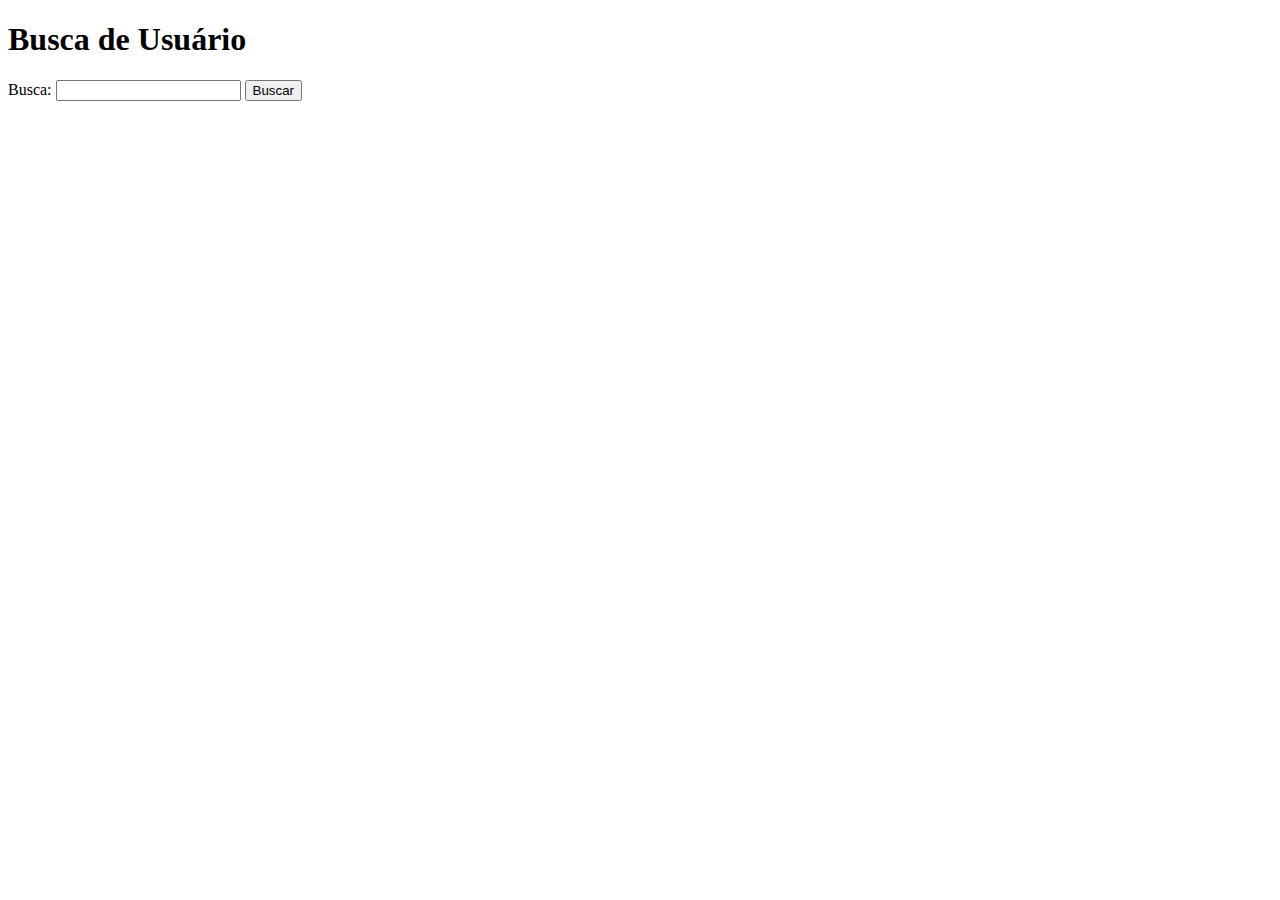
==== Despesas.html @ 92f648e5 "first commit" ====
<!DOCTYPE html>
<html lang="en">

<head>
  <meta charset="UTF-8">
  <meta http-equiv="X-UA-Compatible" content="IE=edge">
  <meta name="viewport" content="width=device-width, initial-scale=1.0">

  <title>Seleção de usuário e valor do gasto</title>

  <link href="https://cdn.jsdelivr.net/npm/bootstrap@5.3.0-alpha3/dist/css/bootstrap.min.css" rel="stylesheet"
  integrity="sha384-KK94CHFLLe+nY2dmCWGMq91rCGa5gtU4mk92HdvYe+M/SXH301p5ILy+dN9+nJOZ" crossorigin="anonymous">

  <link rel="stylesheet" href="./assets/css/style4.css">
</head>

<body> 
  <form id="CalcularDespesas"></form>
    <div id="oi"> 
        
    </div>
    
    <h1>Busca de Usuário</h1>
  
    <label for="Busca">Busca:</label>
    <input type="text" id="Busca">

    <button id="btnBuscar">Buscar</button>

</body>

<script src="./assets/js/script4.js"></script>
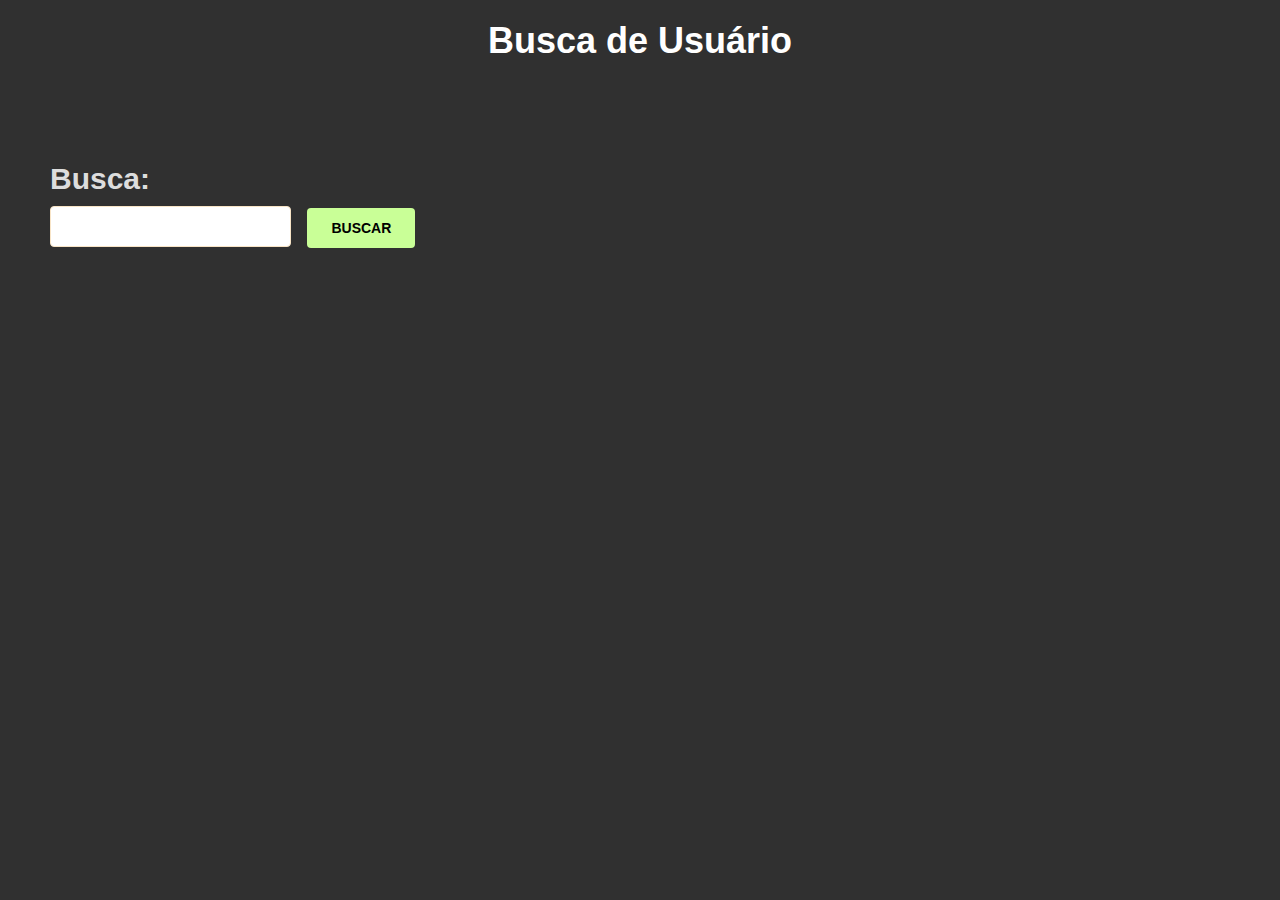
==== commit 768268b6: "GS1" ====
--- a/Despesas.html
+++ b/Despesas.html
@@ -5,27 +5,33 @@
   <meta charset="UTF-8">
   <meta http-equiv="X-UA-Compatible" content="IE=edge">
   <meta name="viewport" content="width=device-width, initial-scale=1.0">
+  <link href="https://cdn.jsdelivr.net/npm/bootstrap@5.3.0-alpha3/dist/css/bootstrap.min.css" rel="stylesheet"
+  integrity="sha384-KK94CHFLLe+nY2dmCWGMq91rCGa5gtU4mk92HdvYe+M/SXH301p5ILy+dN9+nJOZ" crossorigin="anonymous">
+
+  <link rel="stylesheet" href="https://cdn.jsdelivr.net/npm/bootstrap-icons@1.10.5/font/bootstrap-icons.css">
+  <link rel="stylesheet" href="./assets/css/style4.css">
 
   <title>Seleção de usuário e valor do gasto</title>
 
-  <link href="https://cdn.jsdelivr.net/npm/bootstrap@5.3.0-alpha3/dist/css/bootstrap.min.css" rel="stylesheet"
-  integrity="sha384-KK94CHFLLe+nY2dmCWGMq91rCGa5gtU4mk92HdvYe+M/SXH301p5ILy+dN9+nJOZ" crossorigin="anonymous">
+
 
   <link rel="stylesheet" href="./assets/css/style4.css">
 </head>
 
 <body> 
   <form id="CalcularDespesas"></form>
-    <div id="oi"> 
-        
-    </div>
+
     
     <h1>Busca de Usuário</h1>
   
     <label for="Busca">Busca:</label>
     <input type="text" id="Busca">
 
-    <button id="btnBuscar">Buscar</button>
+    <button id="btnBuscar">Buscar</button>     <br>     <br>     <br>
+
+    <div id="oi"> 
+        
+    </div>
 
 </body>
 
--- a/assets/css/style4.css
+++ b/assets/css/style4.css
@@ -0,0 +1,76 @@
+body {
+    font-family: "Helvetica", sans-serif;
+    background-color: #303030;
+    color: #dddddd;
+    margin: 0;
+    padding: 0;
+  }
+  
+  .container {
+    max-width: 600px;
+    margin: 0 auto;
+    padding: 20px;
+    background-color: #252525;
+    border-radius: 8px;
+    box-shadow: 0 2px 4px rgba(0, 0, 0, 0.1);
+  }
+  
+  h1 {
+    font-size: 28px;
+    font-weight: bold;
+    margin: 20px 0;
+    color: #ffffff;
+    text-align: center;
+  }
+  
+  label {
+    display: block;
+    margin-top: 100px;
+    margin-left: 50px;
+    font-weight: bold;
+    font-family: "Helvetica", sans-serif;
+    font-size: 30px;
+  }
+  
+  input[type="text"] {
+    padding: 8px;
+    border: 1px solid #f8e4c6;
+    border-radius: 4px;
+    font-size: 20px;
+    margin-top: 10px;
+    margin-bottom: 20px;
+    margin-left: 50px;
+    box-sizing: border-box;
+    font-family: "Helvetica", sans-serif;
+  }
+  
+  button {
+    padding: 12px 24px;
+    margin-left: 12px;
+    font-size: 14px;
+    font-weight: bold;
+    text-transform: uppercase;
+    transition: background-color 0.3s ease;
+    border: none;
+    border-radius: 4px;
+    cursor: pointer;
+    background-color: #c9ff97;
+    color: #000000;
+    font-family: "Helvetica", sans-serif;
+  }
+  
+  button:hover {
+    opacity: 0.9;
+  }
+  
+  @media (min-width: 768px) {
+    h1 {
+      font-size: 36px;
+    }
+  }
+  
+  @media (min-width: 992px) {
+    .container {
+      padding: 20px 40px;
+    }
+  }--- a/assets/css/style4.css
+++ b/assets/css/style4.css
@@ -0,0 +1,76 @@
+body {
+    font-family: "Helvetica", sans-serif;
+    background-color: #303030;
+    color: #dddddd;
+    margin: 0;
+    padding: 0;
+  }
+  
+  .container {
+    max-width: 600px;
+    margin: 0 auto;
+    padding: 20px;
+    background-color: #252525;
+    border-radius: 8px;
+    box-shadow: 0 2px 4px rgba(0, 0, 0, 0.1);
+  }
+  
+  h1 {
+    font-size: 28px;
+    font-weight: bold;
+    margin: 20px 0;
+    color: #ffffff;
+    text-align: center;
+  }
+  
+  label {
+    display: block;
+    margin-top: 100px;
+    margin-left: 50px;
+    font-weight: bold;
+    font-family: "Helvetica", sans-serif;
+    font-size: 30px;
+  }
+  
+  input[type="text"] {
+    padding: 8px;
+    border: 1px solid #f8e4c6;
+    border-radius: 4px;
+    font-size: 20px;
+    margin-top: 10px;
+    margin-bottom: 20px;
+    margin-left: 50px;
+    box-sizing: border-box;
+    font-family: "Helvetica", sans-serif;
+  }
+  
+  button {
+    padding: 12px 24px;
+    margin-left: 12px;
+    font-size: 14px;
+    font-weight: bold;
+    text-transform: uppercase;
+    transition: background-color 0.3s ease;
+    border: none;
+    border-radius: 4px;
+    cursor: pointer;
+    background-color: #c9ff97;
+    color: #000000;
+    font-family: "Helvetica", sans-serif;
+  }
+  
+  button:hover {
+    opacity: 0.9;
+  }
+  
+  @media (min-width: 768px) {
+    h1 {
+      font-size: 36px;
+    }
+  }
+  
+  @media (min-width: 992px) {
+    .container {
+      padding: 20px 40px;
+    }
+  }